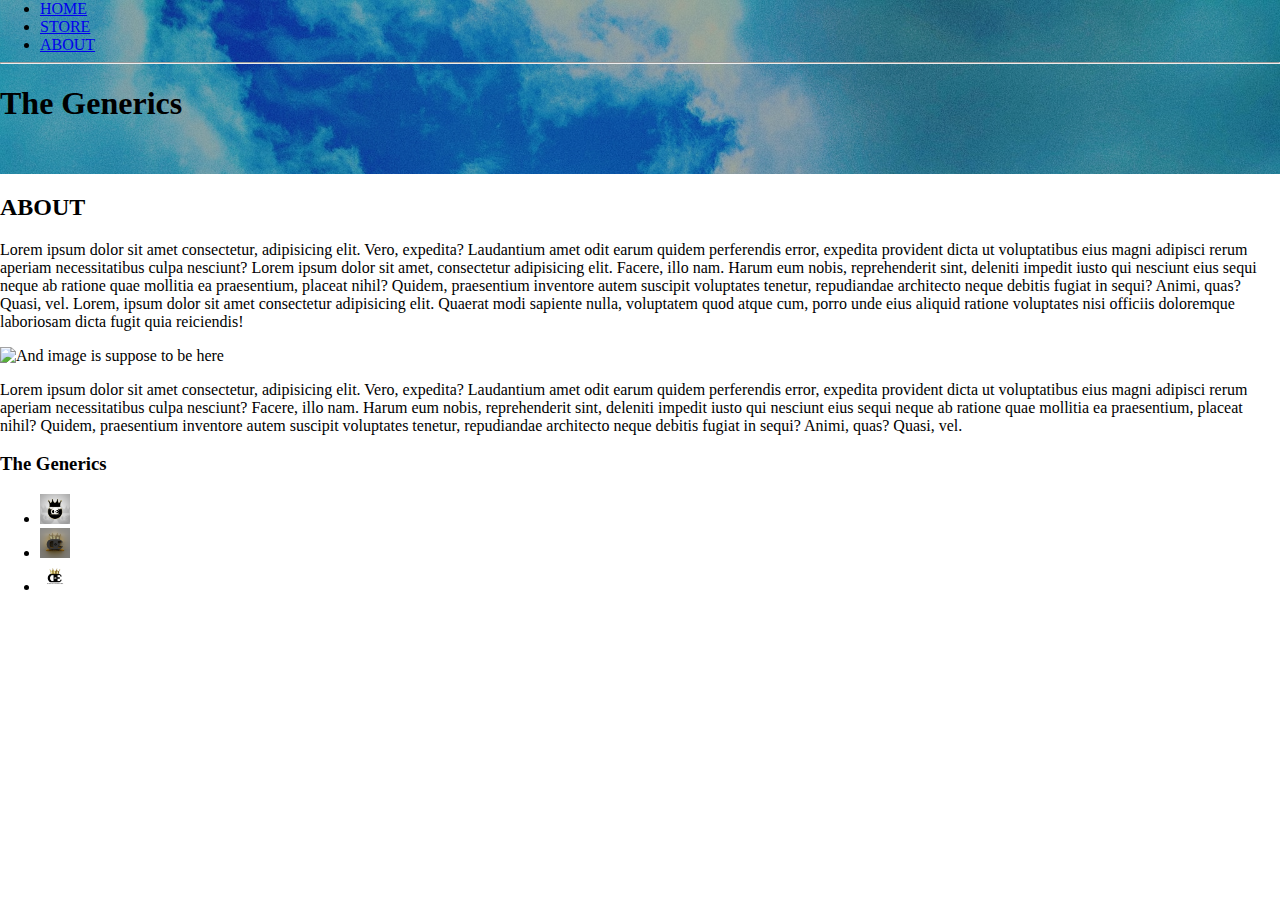
==== About.html @ 7728a9e3 "initial commit" ====
<!DOCTYPE html>
<html lang="en">
<head>
    <meta charset="UTF-8">
    <meta name="viewport" content="width=device-width, initial-scale=1.0">
    <link rel="stylesheet" href="Styles.css" />
    <title>My Band | About</title>
</head>
<body>
    <header class="main-header">
        <nav class="nav">
            <ul>
                <li><a href="Index.html">HOME</a></li>
                <li><a href="Store.html">STORE</a></li>
                <li><a href="About.html">ABOUT</a></li>
            </ul>
        </nav>
        <hr>
        <h1>The Generics</h1>
    </header>
    <section>
        <h2>ABOUT</h2>
        <p>Lorem ipsum dolor sit amet consectetur, adipisicing elit. 
            Vero, expedita? Laudantium amet odit earum quidem perferendis
             error, expedita provident dicta ut voluptatibus eius magni 
             adipisci rerum aperiam necessitatibus culpa nesciunt?
            Lorem ipsum dolor sit amet, consectetur adipisicing elit. 
            Facere, illo nam. Harum eum nobis, reprehenderit sint, 
            deleniti impedit iusto qui nesciunt eius sequi neque ab ratione 
            quae mollitia ea praesentium, placeat nihil? Quidem, praesentium 
            inventore autem suscipit voluptates tenetur, repudiandae architecto 
            neque debitis fugiat in sequi? Animi, quas? Quasi, vel. Lorem, 
            ipsum dolor sit amet consectetur adipisicing elit. Quaerat modi 
            sapiente nulla, voluptatem quod atque cum, porro unde eius aliquid 
            ratione voluptates nisi officiis doloremque laboriosam dicta 
            fugit quia reiciendis!</p>
        <img src="Image/DHC-0525.JPG-1.jpg"  width="500" alt="And image is suppose to be here">
        <p>Lorem ipsum dolor sit amet consectetur, adipisicing elit. 
            Vero, expedita? Laudantium amet odit earum quidem perferendis
            error, expedita provident dicta ut voluptatibus eius magni 
            adipisci rerum aperiam necessitatibus culpa nesciunt?
            Facere, illo nam. Harum eum nobis, reprehenderit sint, 
            deleniti impedit iusto qui nesciunt eius sequi neque ab ratione 
            quae mollitia ea praesentium, placeat nihil? Quidem, praesentium 
            inventore autem suscipit voluptates tenetur, repudiandae architecto 
            neque debitis fugiat in sequi? Animi, quas? Quasi, vel.</p>
    </section>
    <footer>
        <h3>The Generics</h3>
        <ul>
            <li><a href="www.youtude.com"><img src="Image/dogo ace...jpg" height="30px" width="30px" alt="YouTude"></a></li>
            <li><a href="www.spotify.com"><img src="Image/dogo_log_ace.jpg" height="30px" width="30px" alt="Spotify"></a></li>
            <li><a href="www.facebook.com"><img src="Image/dogo_logo_ace.jpg" height="30px" width="30px" alt="Facebook"></a></li>
        </ul>
    </footer>
    
</body>
</html>
---- Styles.css ----
html, body {
    margin: 0;
    padding: 0;
}

.nav ul{
    margin: 0;
}
.main-header{
    background-color: rgba(0, 0, 0, .3);
    background-image: url("Image/IMG_20191102_014958_542.jpg");
    background-blend-mode: multiply;
    background-size: cover;
    padding-bottom: 30px;
}
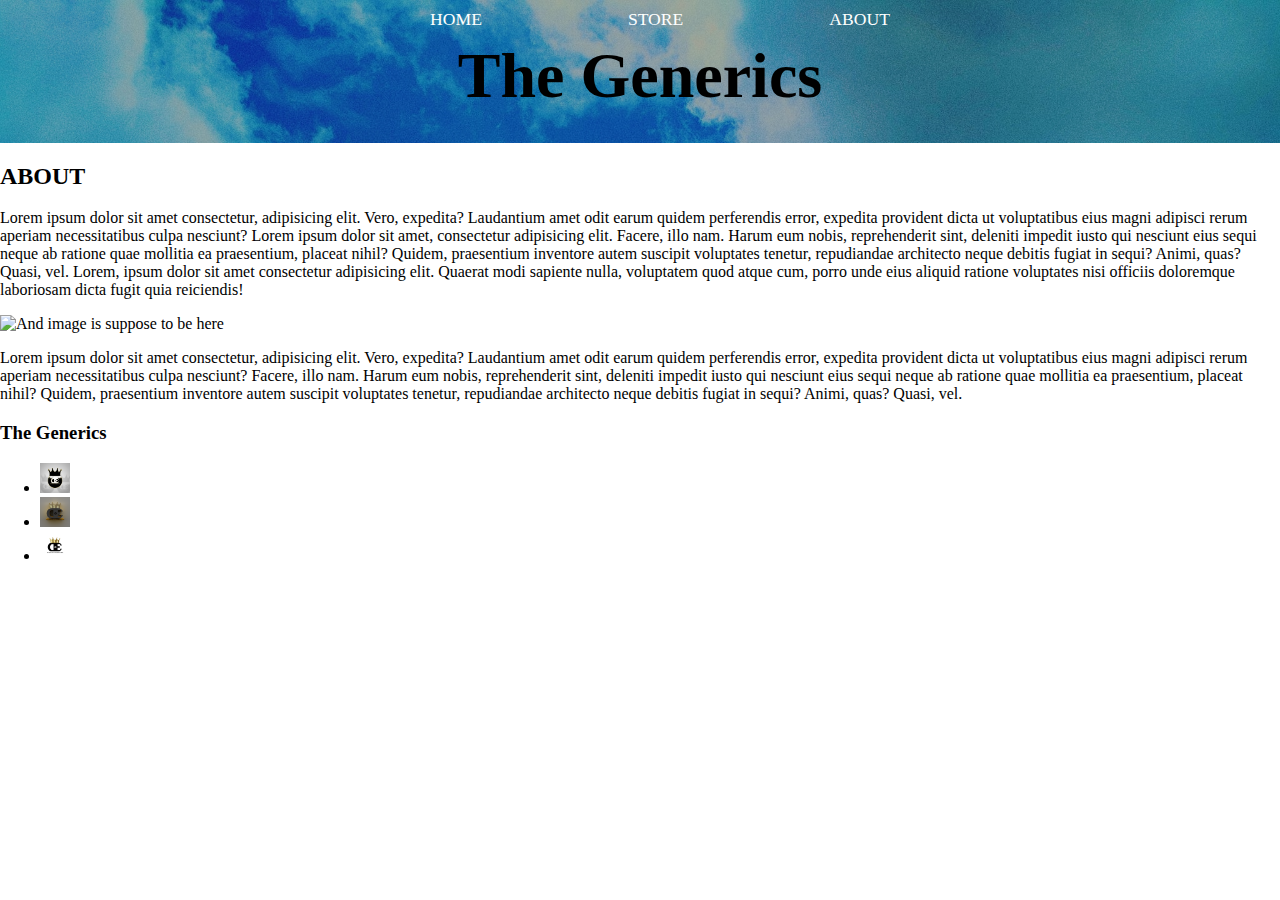
==== commit 7199925d: "updating css file" ====
--- a/About.html
+++ b/About.html
@@ -8,15 +8,15 @@
 </head>
 <body>
     <header class="main-header">
-        <nav class="nav">
+        <nav class="nav main-nav">
             <ul>
                 <li><a href="Index.html">HOME</a></li>
                 <li><a href="Store.html">STORE</a></li>
                 <li><a href="About.html">ABOUT</a></li>
             </ul>
         </nav>
-        <hr>
-        <h1>The Generics</h1>
+        
+        <h1 class="band-name band-name-large">The Generics</h1>
     </header>
     <section>
         <h2>ABOUT</h2>
--- a/Styles.css
+++ b/Styles.css
@@ -1,3 +1,7 @@
+*{
+    box-sizing: border-box;
+    font-family: serif;
+}
 html, body {
     margin: 0;
     padding: 0;
@@ -6,10 +10,39 @@
 .nav ul{
     margin: 0;
 }
+.nav li {
+    display: inline;
+}
+.nav a {
+    display: inline-block;
+    padding: .5em;
+    color: white;
+    text-decoration: none;
+}
+
+.main-nav {
+    text-align: center;
+    font-size: 1.1em;
+    font-weight: lighter;
+    border-bottom: rgba(255, 255, 255, .3);
+}
+.main-nav li {
+    padding: 0 5%;
+}
+.nav a:hover{
+    background-color: rgba(255, 255, 255, .3);
+}
 .main-header{
     background-color: rgba(0, 0, 0, .3);
     background-image: url("Image/IMG_20191102_014958_542.jpg");
     background-blend-mode: multiply;
     background-size: cover;
     padding-bottom: 30px;
+}
+
+.band-name {
+    text-align: center;
+    margin: 0;
+    font-size: 4em;
+    font-family: "Booter - Zero Zero";
 }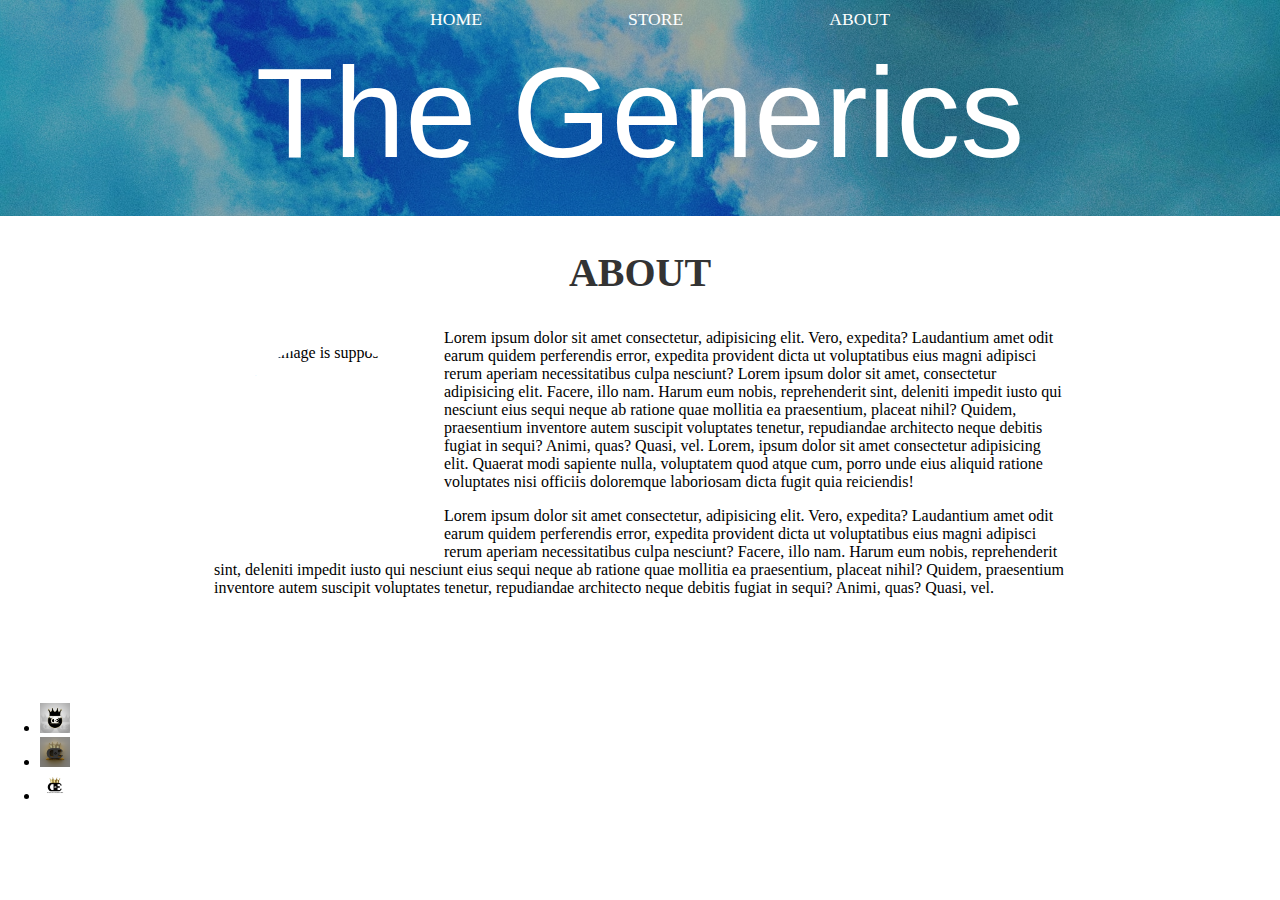
==== commit 9c54c72f: "updating css file" ====
--- a/About.html
+++ b/About.html
@@ -18,8 +18,9 @@
         
         <h1 class="band-name band-name-large">The Generics</h1>
     </header>
-    <section>
-        <h2>ABOUT</h2>
+    <section class=" content-section container">
+        <h2 class="section-header" >ABOUT</h2>
+        <img class="about-image" src="Image/DHC-0525.JPG-1.jpg" alt="And image is suppose to be here">
         <p>Lorem ipsum dolor sit amet consectetur, adipisicing elit. 
             Vero, expedita? Laudantium amet odit earum quidem perferendis
              error, expedita provident dicta ut voluptatibus eius magni 
@@ -34,7 +35,7 @@
             sapiente nulla, voluptatem quod atque cum, porro unde eius aliquid 
             ratione voluptates nisi officiis doloremque laboriosam dicta 
             fugit quia reiciendis!</p>
-        <img src="Image/DHC-0525.JPG-1.jpg"  width="500" alt="And image is suppose to be here">
+        
         <p>Lorem ipsum dolor sit amet consectetur, adipisicing elit. 
             Vero, expedita? Laudantium amet odit earum quidem perferendis
             error, expedita provident dicta ut voluptatibus eius magni 
@@ -45,8 +46,8 @@
             inventore autem suscipit voluptates tenetur, repudiandae architecto 
             neque debitis fugiat in sequi? Animi, quas? Quasi, vel.</p>
     </section>
-    <footer>
-        <h3>The Generics</h3>
+    <footer class="main-footer">
+        <h3 class="band-name">The Generics</h3>
         <ul>
             <li><a href="www.youtude.com"><img src="Image/dogo ace...jpg" height="30px" width="30px" alt="YouTude"></a></li>
             <li><a href="www.spotify.com"><img src="Image/dogo_log_ace.jpg" height="30px" width="30px" alt="Spotify"></a></li>
--- a/Styles.css
+++ b/Styles.css
@@ -1,3 +1,4 @@
+
 *{
     box-sizing: border-box;
     font-family: serif;
@@ -44,5 +45,32 @@
     text-align: center;
     margin: 0;
     font-size: 4em;
-    font-family: "Booter - Zero Zero";
+    font-family: Arial, Helvetica, sans-serif;
+    font-weight: normal;
+    color: white;
+}
+.band-name-large {
+    font-size: 8em;
+}
+.content-section {
+    margin: 1em;
+}
+.container {
+    max-width: 900px;
+    margin: 0 auto;
+    padding: 0 1.5em;
+}
+.section-header {
+    font-family: "Matal Mania";
+    font-weight: bolder;
+    color: #333;
+    text-align: center;
+    font-size: 2.5em;
+}
+.about-image {
+    float: left;
+    height: 200px;
+    width: 200px;
+    margin: 15px;
+    border-radius: 50%;
 }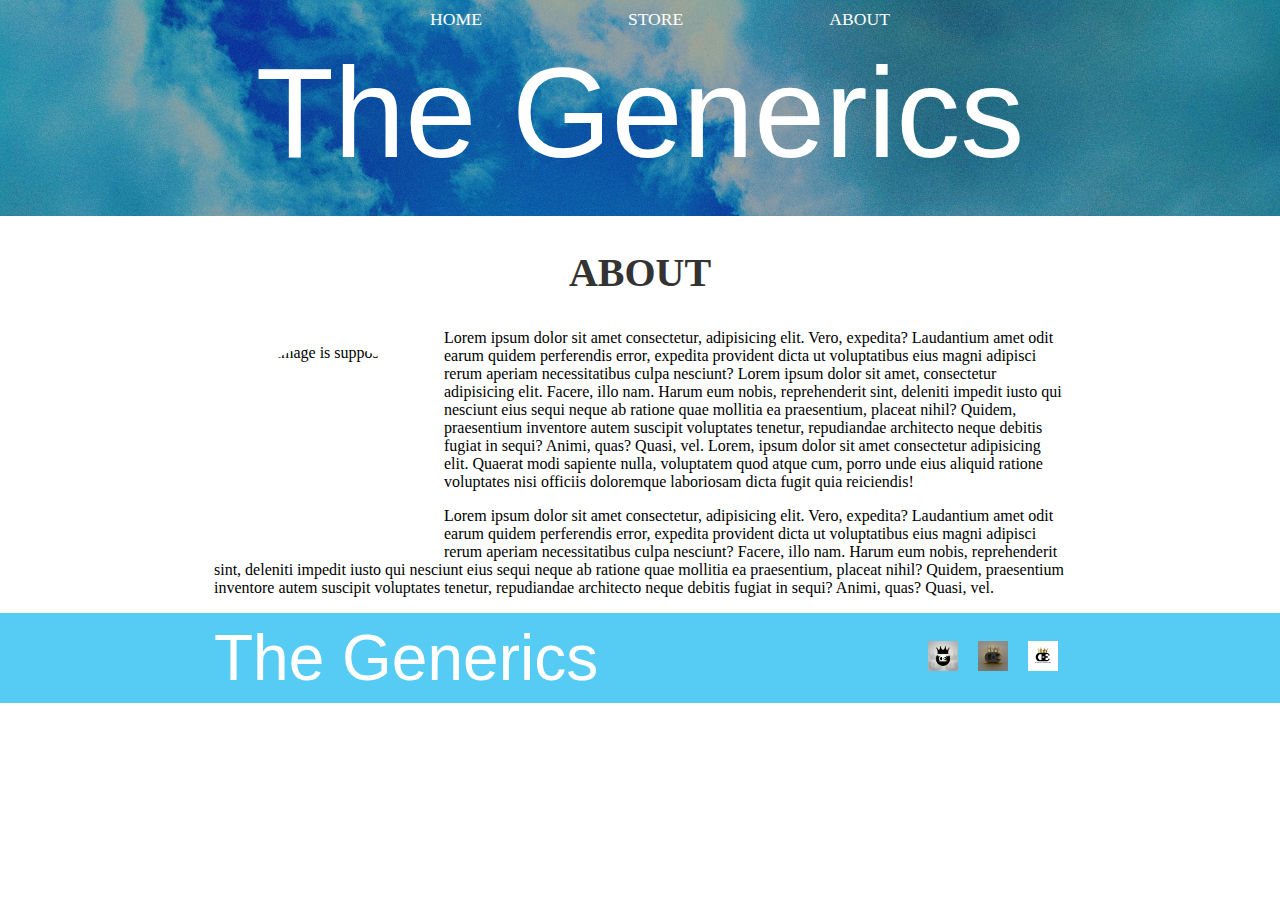
==== commit 4b264db6: "updating css file" ====
--- a/About.html
+++ b/About.html
@@ -47,12 +47,14 @@
             neque debitis fugiat in sequi? Animi, quas? Quasi, vel.</p>
     </section>
     <footer class="main-footer">
-        <h3 class="band-name">The Generics</h3>
-        <ul>
-            <li><a href="www.youtude.com"><img src="Image/dogo ace...jpg" height="30px" width="30px" alt="YouTude"></a></li>
-            <li><a href="www.spotify.com"><img src="Image/dogo_log_ace.jpg" height="30px" width="30px" alt="Spotify"></a></li>
-            <li><a href="www.facebook.com"><img src="Image/dogo_logo_ace.jpg" height="30px" width="30px" alt="Facebook"></a></li>
-        </ul>
+        <div class="container main-footer-container">
+            <h3 class="band-name">The Generics</h3>
+            <ul class="nav footer-nav">
+                <li><a href="www.youtude.com"><img src="Image/dogo ace...jpg" height="30px" width="30px" alt="YouTude"></a></li>
+                <li><a href="www.spotify.com"><img src="Image/dogo_log_ace.jpg" height="30px" width="30px" alt="Spotify"></a></li>
+                <li><a href="www.facebook.com"><img src="Image/dogo_logo_ace.jpg" height="30px" width="30px" alt="Facebook"></a></li>
+            </ul>
+        </div>
     </footer>
     
 </body>
--- a/Styles.css
+++ b/Styles.css
@@ -73,4 +73,19 @@
     width: 200px;
     margin: 15px;
     border-radius: 50%;
+}
+
+.main-footer {
+    background-color: #56ccf5;
+    color: #fff;
+    padding: .25em 0;
+}
+.main-footer-container {
+    display: flex;
+    align-items: center;
+}
+.main-footer-container ul {
+    flex-grow: 1;
+    text-align: end;
+    text-decoration: none;
 }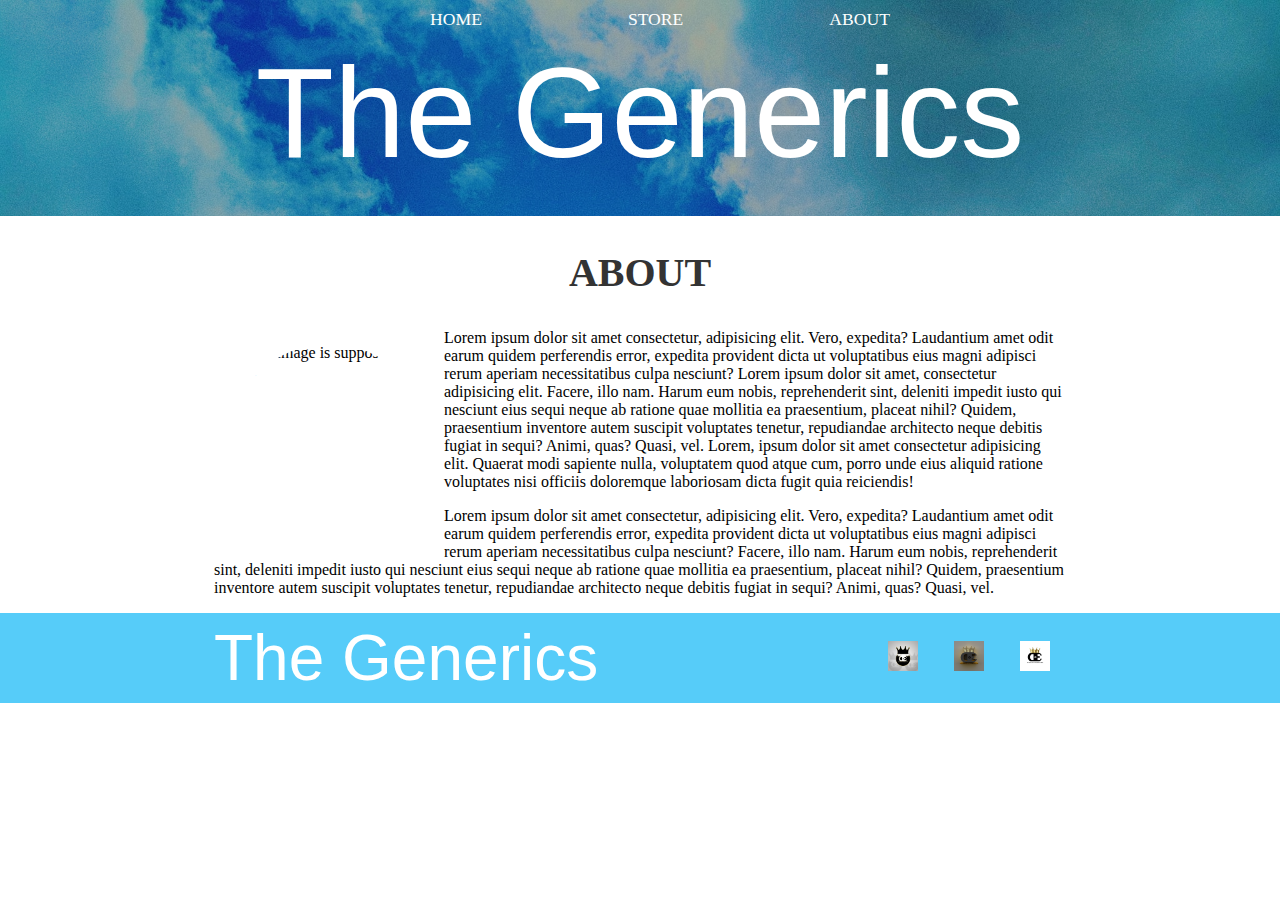
==== commit d3db851e: "updating css file" ====
--- a/About.html
+++ b/About.html
@@ -50,9 +50,9 @@
         <div class="container main-footer-container">
             <h3 class="band-name">The Generics</h3>
             <ul class="nav footer-nav">
-                <li><a href="www.youtude.com"><img src="Image/dogo ace...jpg" height="30px" width="30px" alt="YouTude"></a></li>
-                <li><a href="www.spotify.com"><img src="Image/dogo_log_ace.jpg" height="30px" width="30px" alt="Spotify"></a></li>
-                <li><a href="www.facebook.com"><img src="Image/dogo_logo_ace.jpg" height="30px" width="30px" alt="Facebook"></a></li>
+                <li><a href="www.youtude.com"><img src="Image/dogo ace...jpg"  alt="YouTude"></a></li>
+                <li><a href="www.spotify.com"><img src="Image/dogo_log_ace.jpg"  alt="Spotify"></a></li>
+                <li><a href="www.facebook.com"><img src="Image/dogo_logo_ace.jpg"  alt="Facebook"></a></li>
             </ul>
         </div>
     </footer>
--- a/Styles.css
+++ b/Styles.css
@@ -76,7 +76,7 @@
 }
 
 .main-footer {
-    background-color: #56ccf5;
+    background-color: #56ccf9;
     color: #fff;
     padding: .25em 0;
 }
@@ -88,4 +88,11 @@
     flex-grow: 1;
     text-align: end;
     text-decoration: none;
+}
+.footer-nav li {
+    padding: 0 .5em;
+}
+.footer-nav img {
+    width: 30px;
+    height: 30px;
 }